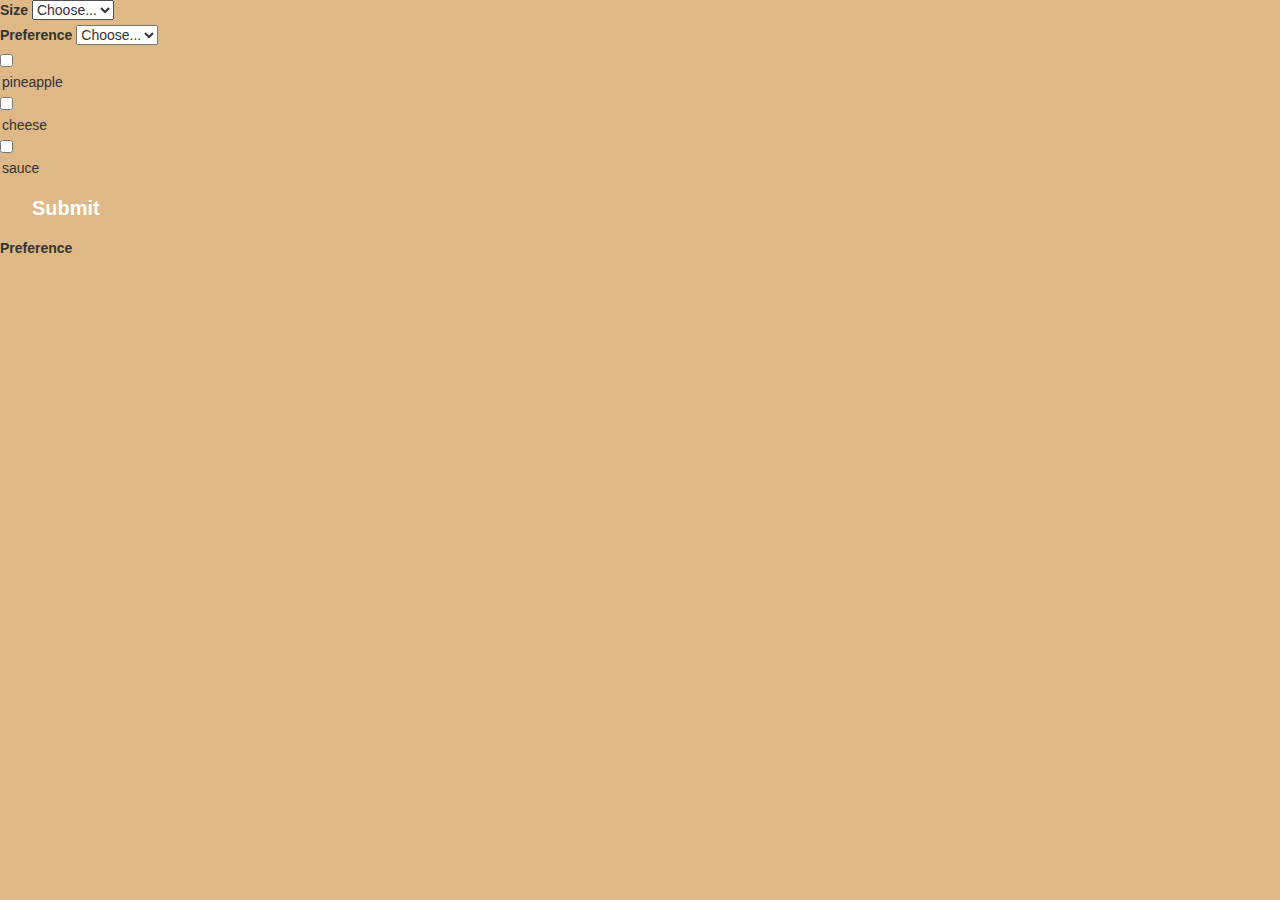
==== form.html @ a6f6defb "created form" ====
<!DOCTYPE html>
<html lang="en">

<head>
    <meta charset="UTF-8">
    <meta http-equiv="X-UA-Compatible" content="IE=edge">
    <meta name="viewport" content="width=device-width, initial-scale=1.0">
    <link rel="stylesheet" href="https://maxcdn.bootstrapcdn.com/bootstrap/3.4.1/css/bootstrap.min.css">
    <link rel="stylesheet" href="/css/style.css">
    <title>LA'PEZZA</title>
</head>

<body>
    <form>
        <div class="form-row align-items-center">
            <div class="col-auto my-1">
                <label class="size" for="inlineFormCustomSelect">Size</label>
                <select class="selectsize" id="inlineFormCustomSelect">
        <option selected>Choose...</option>
        <option value="Small">Small</option>
        <option value="Medium">Medium</option>
        <option value="Large">Large</option>
      </select>
                <div>
                    <label class="mr-sm-2" for="inlineFormCustomSelect">Preference</label>
                    <select class="custom-select mr-sm-2" id="inlineFormCustomSelect">
        <option selected>Choose...</option>
        <option value="1">one</option>
        <option value="2">two</option>
        <option value="3">three</option>
      </select>
                </div>
            </div>
            <div class="col-auto my-1">
                <div class="custom-control custom-checkbox mr-sm-2">
                    <input type="checkbox" class="custom-control-input" id="customControlAutosizing">
                    <option value="pineapple">pineapple</option>
                    <input type="checkbox" class="custom-control-input" id="customControlAutosizing">
                    <option value="cheese">cheese</option>
                    <input type="checkbox" class="custom-control-input" id="customControlAutosizing">
                    <option value="Sauce">sauce</option>
                </div>
            </div>
            <div class="col-auto my-1">
                <button type="submit" class="btn btn-primary">Submit</button>
            </div>
        </div>
    </form>


    <label class="mr-sm-2" for="inlineFormCustomSelect">Preference</label>
    <script src="/main.js"></script>
    <script src="https://ajax.googleapis.com/ajax/libs/jquery/3.6.0/jquery.min.js"></script>
</body>

</html>
---- css/style.css ----
* {
                                                                                                                                        text-decoration: none;
                                                                                                                                    }
                                                                                                                                    
                                                                                                                                    body {
                                                                                                                                        font-family: 'Poppins', sans-serif;
                                                                                                                                        background-color: burlywood;
                                                                                                                                    }
                                                                                                                                    
                                                                                                                                    header {
                                                                                                                                        display: flex;
                                                                                                                                        justify-content: space-between;
                                                                                                                                        align-items: center;
                                                                                                                                        padding: 30px 5%;
                                                                                                                                    }
                                                                                                                                    
                                                                                                                                    .logo {
                                                                                                                                        font-family: 'Italiana', sans-serif;
                                                                                                                                        font-weight: bold;
                                                                                                                                        font-size: 30px;
                                                                                                                                        color: black;
                                                                                                                                    }
                                                                                                                                    
                                                                                                                                    nav {
                                                                                                                                        font-size: 20px;
                                                                                                                                        display: inline-block;
                                                                                                                                    }
                                                                                                                                    
                                                                                                                                    nav a {
                                                                                                                                        padding: 0 40px;
                                                                                                                                        color: black;
                                                                                                                                    }
                                                                                                                                    
                                                                                                                                    nav a:hover {
                                                                                                                                        color: blue;
                                                                                                                                    }
                                                                                                                                    
                                                                                                                                    .sect1 {
                                                                                                                                        background-image: url(/img/pizza1.jpg);
                                                                                                                                        background-repeat: no-repeat;
                                                                                                                                        background-size: 100% 100%;
                                                                                                                                        height: 800px;
                                                                                                                                        width: 100%;
                                                                                                                                        display: flex;
                                                                                                                                        justify-content: center;
                                                                                                                                    }
                                                                                                                                    
                                                                                                                                    .container2 {
                                                                                                                                        align-items: center;
                                                                                                                                    }
                                                                                                                                    
                                                                                                                                    .heading {
                                                                                                                                        font-size: 80px;
                                                                                                                                    }
                                                                                                                                    
                                                                                                                                    span {
                                                                                                                                        font-family: "Italiana";
                                                                                                                                    }
                                                                                                                                    
                                                                                                                                    .subhead {
                                                                                                                                        font-size: 20px;
                                                                                                                                    }
                                                                                                                                    
                                                                                                                                    .heading,
                                                                                                                                    .subhead {
                                                                                                                                        color: black;
                                                                                                                                        text-align: center;
                                                                                                                                    }
                                                                                                                                    
                                                                                                                                    .heading,
                                                                                                                                    .subhead {
                                                                                                                                        color: white;
                                                                                                                                        text-align: center;
                                                                                                                                    }
                                                                                                                                    
                                                                                                                                    .b {
                                                                                                                                        padding-top: 100px;
                                                                                                                                        padding-left: 700px;
                                                                                                                                        padding-right: 700px;
                                                                                                                                    }
                                                                                                                                    
                                                                                                                                    .btn {
                                                                                                                                        background-color: burlywood;
                                                                                                                                        border: none;
                                                                                                                                        color: white;
                                                                                                                                        padding: 15px 32px;
                                                                                                                                        text-align: center;
                                                                                                                                        text-decoration: none;
                                                                                                                                        font-size: 20px;
                                                                                                                                        font-weight: bold;
                                                                                                                                        border-radius: 5px;
                                                                                                                                        cursor: pointer;
                                                                                                                                    }
                                                                                                                                    
                                                                                                                                    .sect2 {
                                                                                                                                        box-sizing: border-box;
                                                                                                                                        align-items: center;
                                                                                                                                        align-content: center;
                                                                                                                                    }
                                                                                                                                    
                                                                                                                                    .container3 {
                                                                                                                                        padding-top: 50px;
                                                                                                                                        display: flex;
                                                                                                                                        padding: auto;
                                                                                                                                        justify-content: space-around;
                                                                                                                                    }
                                                                                                                                    
                                                                                                                                    .menu {
                                                                                                                                        padding: 5px;
                                                                                                                                        align-content: center;
                                                                                                                                    }
                                                                                                                                    
                                                                                                                                    .menu img {
                                                                                                                                        height: 400px;
                                                                                                                                        width: 400px;
                                                                                                                                    }
                                                                                                                                    
                                                                                                                                    .desc {
                                                                                                                                        text-align: center;
                                                                                                                                    }
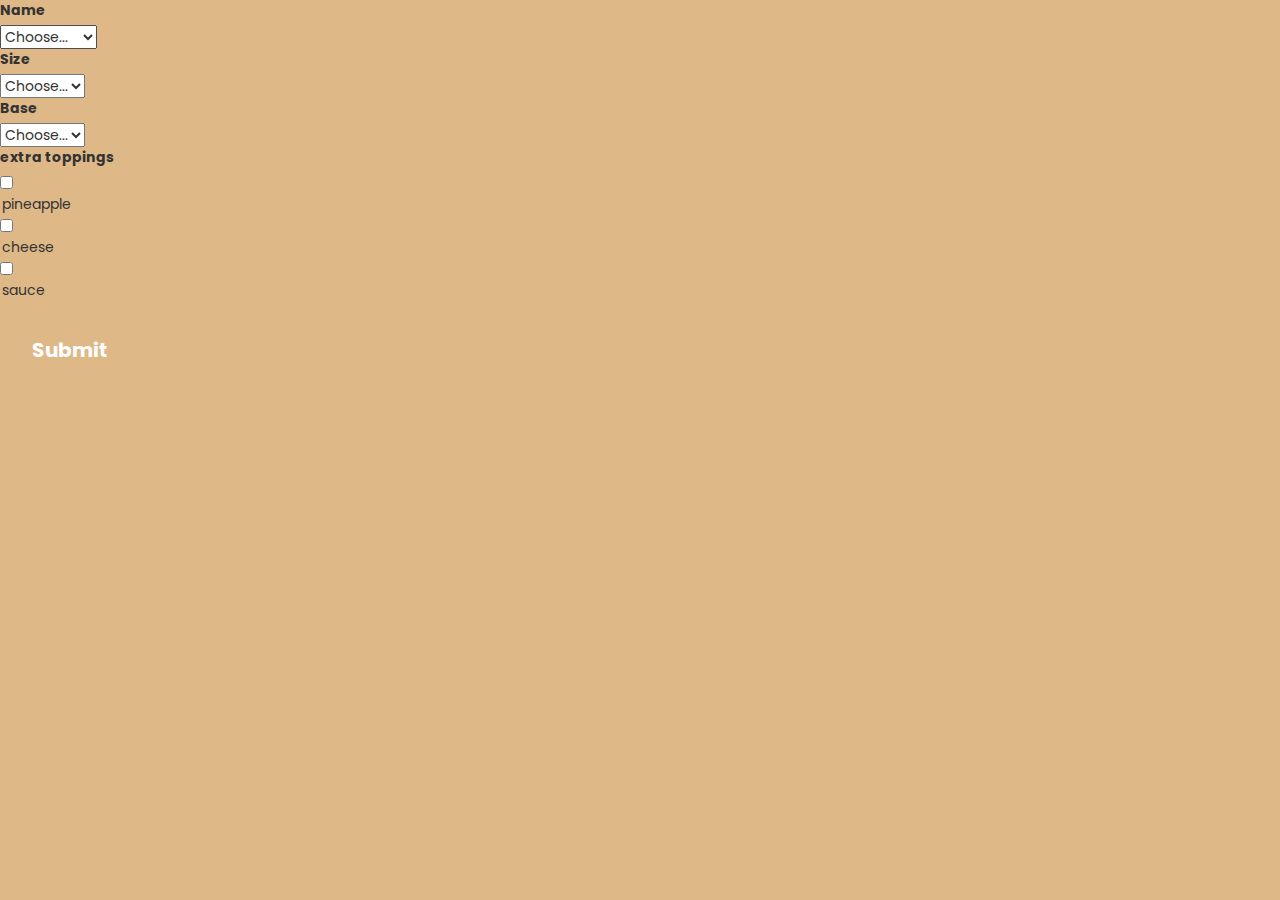
==== commit 03ec6e6b: "commit" ====
--- a/form.html
+++ b/form.html
@@ -7,48 +7,68 @@
     <meta name="viewport" content="width=device-width, initial-scale=1.0">
     <link rel="stylesheet" href="https://maxcdn.bootstrapcdn.com/bootstrap/3.4.1/css/bootstrap.min.css">
     <link rel="stylesheet" href="/css/style.css">
+    <link rel="stylesheet" href="https://fonts.googleapis.com/css?family=Poppins|Italiana">
     <title>LA'PEZZA</title>
 </head>
 
 <body>
-    <form>
-        <div class="form-row align-items-center">
-            <div class="col-auto my-1">
-                <label class="size" for="inlineFormCustomSelect">Size</label>
-                <select class="selectsize" id="inlineFormCustomSelect">
-        <option selected>Choose...</option>
-        <option value="Small">Small</option>
-        <option value="Medium">Medium</option>
-        <option value="Large">Large</option>
-      </select>
-                <div>
-                    <label class="mr-sm-2" for="inlineFormCustomSelect">Preference</label>
-                    <select class="custom-select mr-sm-2" id="inlineFormCustomSelect">
-        <option selected>Choose...</option>
-        <option value="1">one</option>
-        <option value="2">two</option>
-        <option value="3">three</option>
-      </select>
+    <div class="containerf">
+        <form>
+            <div class="form-row align-items-center">
+                <div class="col-auto my-1">
+                    <label class="name" for="inlineFormCustomSelect">Name</label>
+                    <br>
+                    <select class="selectsize" id="inlineFormCustomSelect">
+						<option selected>Choose...</option>
+						<option value="magarita">magarita</option>
+						<option value="Neapolitan">Neapolitan</option>
+						<option value="Louis">Luis</option>
+					</select>
+                    <div>
+                        <label class="sizeh" for="inlineFormCustomSelect">Size</label>
+                        <br>
+                        <select class="selectsize" id="inlineFormCustomSelect">
+						<option selected>Choose...</option>
+						<option value="Small">Small</option>
+						<option value="Medium">Medium</option>
+						<option value="Large">Large</option>
+					</select>
+                    </div>
+                    <div>
+                        <label class="base" for="inlineFormCustomSelect">Base</label>
+                        <br>
+                        <select class="selectsize" id="inlineFormCustomSelect">
+							<option selected>Choose...</option>
+							<option value="1">Normal</option>
+							<option value="2">Thin</option>
+							<option value="3">Thick</option>
+						</select>
+                    </div>
+                </div>
+                <div class="col-auto my-1">
+                    <label class="topping" for="toping">extra toppings</label>
+                    <br>
+
+                    <div class="toppings">
+
+                        <input type="checkbox" class="check" id="customControlAutosizing">
+                        <option value="pineapple">pineapple</option>
+                        <input type="checkbox" class="check" id="customControlAutosizing">
+                        <option value="cheese">cheese</option>
+                        <input type="checkbox" class="check" id="customControlAutosizing">
+                        <option value="Sauce">sauce</option>
+                    </div>
+                </div>
+                <br>
+                <div class="col-auto my-1">
+                    <button type="submit" class="btn btn-primary">Submit</button>
                 </div>
             </div>
-            <div class="col-auto my-1">
-                <div class="custom-control custom-checkbox mr-sm-2">
-                    <input type="checkbox" class="custom-control-input" id="customControlAutosizing">
-                    <option value="pineapple">pineapple</option>
-                    <input type="checkbox" class="custom-control-input" id="customControlAutosizing">
-                    <option value="cheese">cheese</option>
-                    <input type="checkbox" class="custom-control-input" id="customControlAutosizing">
-                    <option value="Sauce">sauce</option>
-                </div>
-            </div>
-            <div class="col-auto my-1">
-                <button type="submit" class="btn btn-primary">Submit</button>
-            </div>
-        </div>
-    </form>
+        </form>
+    </div>
 
 
-    <label class="mr-sm-2" for="inlineFormCustomSelect">Preference</label>
+
     <script src="/main.js"></script>
     <script src="https://ajax.googleapis.com/ajax/libs/jquery/3.6.0/jquery.min.js"></script>
 </body>
--- a/css/style.css
+++ b/css/style.css
@@ -1,120 +1,149 @@
-                                                                                                                                    * {
-                                                                                                                                        text-decoration: none;
-                                                                                                                                    }
-                                                                                                                                    
-                                                                                                                                    body {
-                                                                                                                                        font-family: 'Poppins', sans-serif;
-                                                                                                                                        background-color: burlywood;
-                                                                                                                                    }
-                                                                                                                                    
-                                                                                                                                    header {
-                                                                                                                                        display: flex;
-                                                                                                                                        justify-content: space-between;
-                                                                                                                                        align-items: center;
-                                                                                                                                        padding: 30px 5%;
-                                                                                                                                    }
-                                                                                                                                    
-                                                                                                                                    .logo {
-                                                                                                                                        font-family: 'Italiana', sans-serif;
-                                                                                                                                        font-weight: bold;
-                                                                                                                                        font-size: 30px;
-                                                                                                                                        color: black;
-                                                                                                                                    }
-                                                                                                                                    
-                                                                                                                                    nav {
-                                                                                                                                        font-size: 20px;
-                                                                                                                                        display: inline-block;
-                                                                                                                                    }
-                                                                                                                                    
-                                                                                                                                    nav a {
-                                                                                                                                        padding: 0 40px;
-                                                                                                                                        color: black;
-                                                                                                                                    }
-                                                                                                                                    
-                                                                                                                                    nav a:hover {
-                                                                                                                                        color: blue;
-                                                                                                                                    }
-                                                                                                                                    
-                                                                                                                                    .sect1 {
-                                                                                                                                        background-image: url(/img/pizza1.jpg);
-                                                                                                                                        background-repeat: no-repeat;
-                                                                                                                                        background-size: 100% 100%;
-                                                                                                                                        height: 800px;
-                                                                                                                                        width: 100%;
-                                                                                                                                        display: flex;
-                                                                                                                                        justify-content: center;
-                                                                                                                                    }
-                                                                                                                                    
-                                                                                                                                    .container2 {
-                                                                                                                                        align-items: center;
-                                                                                                                                    }
-                                                                                                                                    
-                                                                                                                                    .heading {
-                                                                                                                                        font-size: 80px;
-                                                                                                                                    }
-                                                                                                                                    
-                                                                                                                                    span {
-                                                                                                                                        font-family: "Italiana";
-                                                                                                                                    }
-                                                                                                                                    
-                                                                                                                                    .subhead {
-                                                                                                                                        font-size: 20px;
-                                                                                                                                    }
-                                                                                                                                    
-                                                                                                                                    .heading,
-                                                                                                                                    .subhead {
-                                                                                                                                        color: black;
-                                                                                                                                        text-align: center;
-                                                                                                                                    }
-                                                                                                                                    
-                                                                                                                                    .heading,
-                                                                                                                                    .subhead {
-                                                                                                                                        color: white;
-                                                                                                                                        text-align: center;
-                                                                                                                                    }
-                                                                                                                                    
-                                                                                                                                    .b {
-                                                                                                                                        padding-top: 100px;
-                                                                                                                                        padding-left: 700px;
-                                                                                                                                        padding-right: 700px;
-                                                                                                                                    }
-                                                                                                                                    
-                                                                                                                                    .btn {
-                                                                                                                                        background-color: burlywood;
-                                                                                                                                        border: none;
-                                                                                                                                        color: white;
-                                                                                                                                        padding: 15px 32px;
-                                                                                                                                        text-align: center;
-                                                                                                                                        text-decoration: none;
-                                                                                                                                        font-size: 20px;
-                                                                                                                                        font-weight: bold;
-                                                                                                                                        border-radius: 5px;
-                                                                                                                                        cursor: pointer;
-                                                                                                                                    }
-                                                                                                                                    
-                                                                                                                                    .sect2 {
-                                                                                                                                        box-sizing: border-box;
-                                                                                                                                        align-items: center;
-                                                                                                                                        align-content: center;
-                                                                                                                                    }
-                                                                                                                                    
-                                                                                                                                    .container3 {
-                                                                                                                                        padding-top: 50px;
-                                                                                                                                        display: flex;
-                                                                                                                                        padding: auto;
-                                                                                                                                        justify-content: space-around;
-                                                                                                                                    }
-                                                                                                                                    
-                                                                                                                                    .menu {
-                                                                                                                                        padding: 5px;
-                                                                                                                                        align-content: center;
-                                                                                                                                    }
-                                                                                                                                    
-                                                                                                                                    .menu img {
-                                                                                                                                        height: 400px;
-                                                                                                                                        width: 400px;
-                                                                                                                                    }
-                                                                                                                                    
-                                                                                                                                    .desc {
-                                                                                                                                        text-align: center;
-                                                                                                                                    }+    * {
+        text-decoration: none;
+    }
+    
+    body {
+        font-family: 'Poppins', sans-serif;
+        background-color: burlywood;
+    }
+    
+    header {
+        display: flex;
+        justify-content: space-between;
+        align-items: center;
+        padding: 30px 5%;
+    }
+    
+    .logo {
+        font-family: 'Italiana', sans-serif;
+        font-weight: bold;
+        font-size: 30px;
+        color: black;
+    }
+    
+    nav {
+        font-size: 20px;
+        display: inline-block;
+    }
+    
+    nav a {
+        padding: 0 40px;
+        color: black;
+    }
+    
+    nav a:hover {
+        color: beige;
+    }
+    
+    .sect1 {
+        background-image: url(/img/pizza1.jpg);
+        background-repeat: no-repeat;
+        background-size: 100% 100%;
+        height: 800px;
+        width: 100%;
+        display: flex;
+        justify-content: center;
+    }
+    
+    .container2 {
+        align-items: center;
+    }
+    
+    .heading {
+        font-size: 80px;
+    }
+    
+    span {
+        font-family: "Italiana";
+    }
+    
+    .subhead {
+        font-size: 20px;
+    }
+    
+    .heading,
+    .subhead {
+        color: black;
+        text-align: center;
+    }
+    
+    .heading,
+    .subhead {
+        color: white;
+        text-align: center;
+    }
+    
+    .b {
+        padding-top: 100px;
+        padding-left: 700px;
+        padding-right: 700px;
+    }
+    
+    .btn {
+        background-color: burlywood;
+        border: none;
+        color: white;
+        padding: 15px 32px;
+        text-align: center;
+        text-decoration: none;
+        font-size: 20px;
+        font-weight: bold;
+        border-radius: 5px;
+        cursor: pointer;
+    }
+    
+    .sect2 {
+        box-sizing: border-box;
+        align-items: center;
+        align-content: center;
+    }
+    
+    .container3 {
+        padding-top: 50px;
+        display: flex;
+        padding: auto;
+        justify-content: space-around;
+    }
+    
+    .menu {
+        padding: 5px;
+        align-content: center;
+    }
+    
+    .menu img {
+        height: 400px;
+        width: 400px;
+    }
+    
+    .desc {
+        text-align: center;
+        color: black;
+        text-decoration: none;
+    }
+    
+    .desc :hover {
+        color: beige;
+    }
+    
+    .sect3 {
+        background-image: url(/img/pizza6.jpg);
+        background-repeat: no-repeat;
+        background-size: 100% 100%;
+        justify-content: center;
+        height: 800px;
+    }
+    
+    .container4 {
+        text-align: center;
+    }
+    
+    .abouth {
+        font-size: 40px;
+        color: aliceblue;
+        vertical-align: middle;
+    }
+    
+    .aboutsub {
+        font-size: 20px;
+        color: aliceblue;
+    }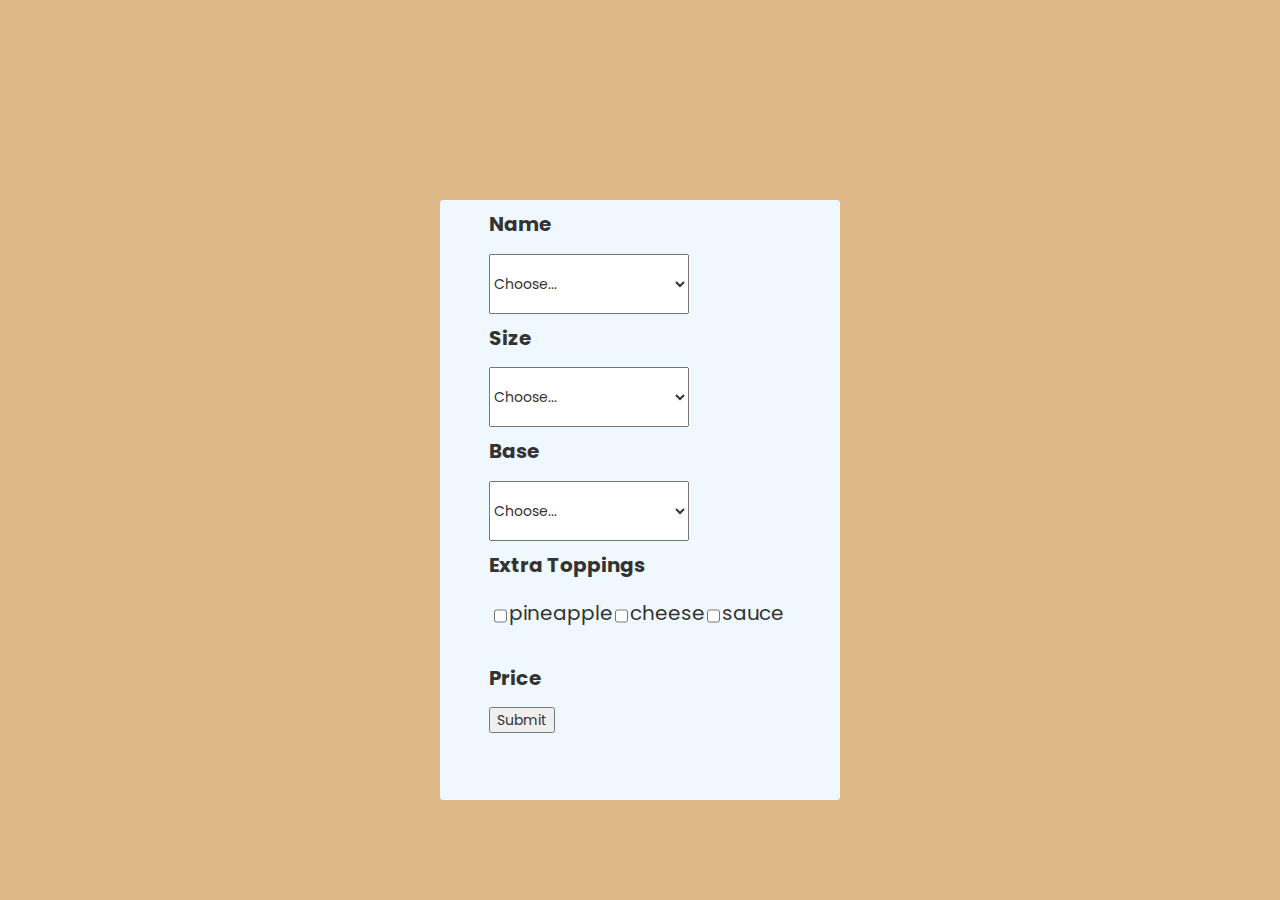
==== commit cdb4727e: "form updated ids" ====
--- a/form.html
+++ b/form.html
@@ -7,6 +7,7 @@
     <meta name="viewport" content="width=device-width, initial-scale=1.0">
     <link rel="stylesheet" href="https://maxcdn.bootstrapcdn.com/bootstrap/3.4.1/css/bootstrap.min.css">
     <link rel="stylesheet" href="/css/style.css">
+    <script src="main.js"></script>
     <link rel="stylesheet" href="https://fonts.googleapis.com/css?family=Poppins|Italiana">
     <title>LA'PEZZA</title>
 </head>
@@ -16,28 +17,28 @@
         <form>
             <div class="form-row align-items-center">
                 <div class="col-auto my-1">
-                    <label class="name" for="inlineFormCustomSelect">Name</label>
+                    <label class="nameh" for="inlineFormCustomSelect">Name</label>
                     <br>
-                    <select class="selectsize" id="inlineFormCustomSelect">
+                    <select class="selectsize" id="name">
 						<option selected>Choose...</option>
-						<option value="magarita">magarita</option>
-						<option value="Neapolitan">Neapolitan</option>
-						<option value="Louis">Luis</option>
+						<option id="magarita"value="magarita">magarita</option>
+						<option id="Neapolitan" value="Neapolitan">Neapolitan</option>
+						<option id="Louis" value="Louis">Luis</option>
 					</select>
                     <div>
                         <label class="sizeh" for="inlineFormCustomSelect">Size</label>
                         <br>
-                        <select class="selectsize" id="inlineFormCustomSelect">
+                        <select class="selectsize" id="size">
 						<option selected>Choose...</option>
-						<option value="Small">Small</option>
-						<option value="Medium">Medium</option>
-						<option value="Large">Large</option>
+						<option id="small"value="Small">Small</option>
+						<option id="medium"value="Medium">Medium</option>
+						<option id="large" value="Large">Large</option>
 					</select>
                     </div>
                     <div>
-                        <label class="base" for="inlineFormCustomSelect">Base</label>
+                        <label class="baseh" for="inlineFormCustomSelect">Base</label>
                         <br>
-                        <select class="selectsize" id="inlineFormCustomSelect">
+                        <select class="selectsize" id="base">
 							<option selected>Choose...</option>
 							<option value="1">Normal</option>
 							<option value="2">Thin</option>
@@ -46,22 +47,23 @@
                     </div>
                 </div>
                 <div class="col-auto my-1">
-                    <label class="topping" for="toping">extra toppings</label>
+                    <label class="topping" for="toping">Extra Toppings</label>
                     <br>
 
-                    <div class="toppings">
+                    <div class="toppings" id="topping">
 
-                        <input type="checkbox" class="check" id="customControlAutosizing">
+                        <input type="checkbox" class="pineapple" id="pineapple">
                         <option value="pineapple">pineapple</option>
-                        <input type="checkbox" class="check" id="customControlAutosizing">
+                        <input type="checkbox" class="cheese" id="cheese">
                         <option value="cheese">cheese</option>
-                        <input type="checkbox" class="check" id="customControlAutosizing">
+                        <input type="checkbox" class="sauce" id="sauce">
                         <option value="Sauce">sauce</option>
                     </div>
                 </div>
                 <br>
+                <label for="price">Price</label>
                 <div class="col-auto my-1">
-                    <button type="submit" class="btn btn-primary">Submit</button>
+                    <button type="submit" onclick="myF" class="submited">Submit</button>
                 </div>
             </div>
         </form>
@@ -69,7 +71,7 @@
 
 
 
-    <script src="/main.js"></script>
+    <script src="main.js"></script>
     <script src="https://ajax.googleapis.com/ajax/libs/jquery/3.6.0/jquery.min.js"></script>
 </body>
 
--- a/css/style.css
+++ b/css/style.css
@@ -146,4 +146,55 @@
     .aboutsub {
         font-size: 20px;
         color: aliceblue;
+    }
+    
+    .containerf {
+        margin-top: 200px;
+        align-items: center;
+        display: flex;
+        align-content: center;
+        justify-content: center;
+    }
+    
+    form {
+        background-color: aliceblue;
+        height: 600px;
+        width: 400px;
+        display: flex;
+        justify-content: center;
+        border-radius: 3px
+    }
+    
+    .toppings {
+        display: flex;
+        padding-top: 5px;
+        padding-bottom: 5px;
+        padding-left: 5px;
+        padding-right: 5px;
+    }
+    
+    .selectsize {
+        width: 200px;
+        height: 60px;
+    }
+    
+    .sizeh {
+        font-size: 20px;
+    }
+    
+    label {
+        padding-top: 10px;
+        padding-bottom: 10px;
+        font-size: 20px;
+    }
+    
+    .check {
+        height: 20px;
+        width: 20px;
+        padding-left: 10px;
+        padding-right: 10px;
+    }
+    
+    option {
+        font-size: 20px;
     }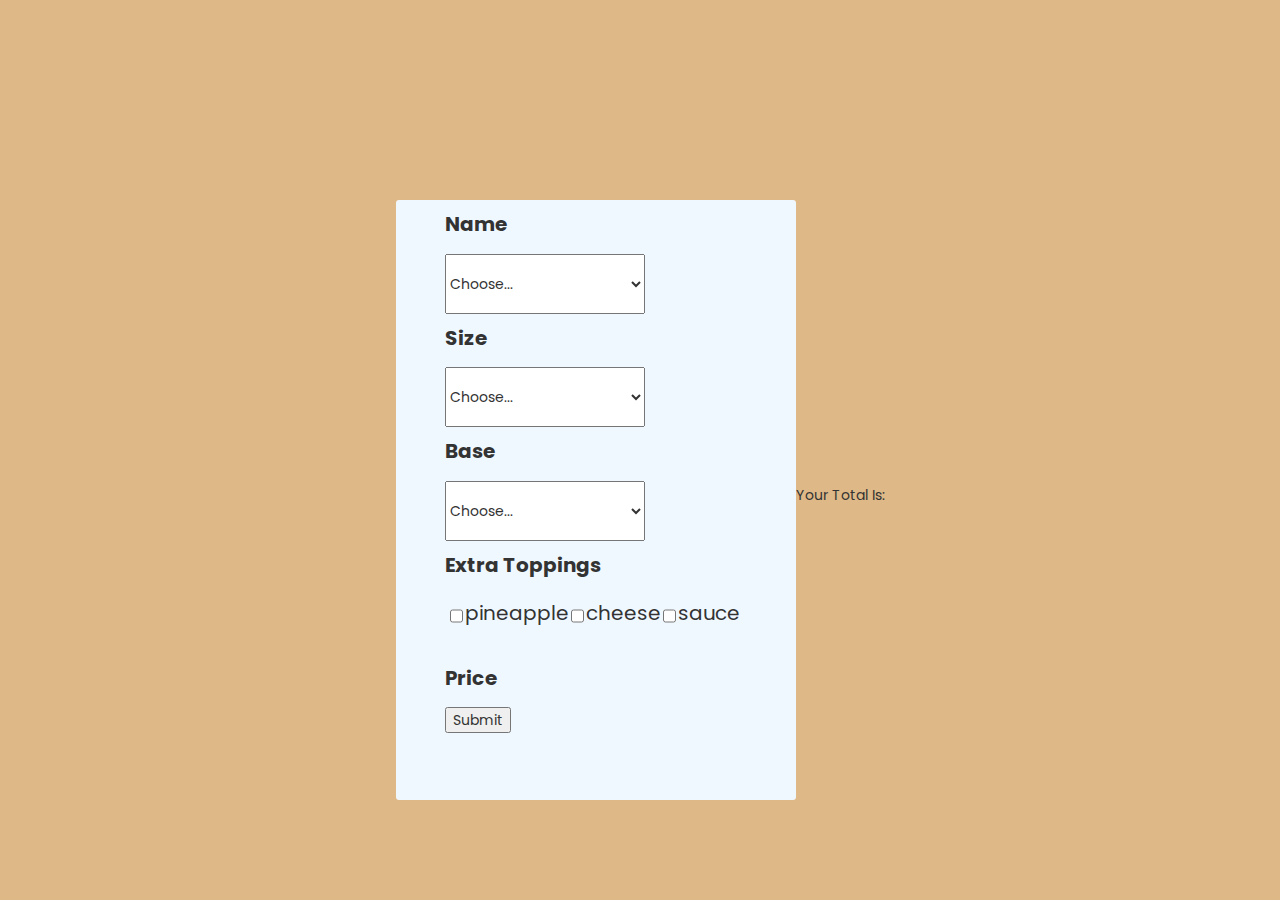
==== commit bcedcc33: "form id changes" ====
--- a/form.html
+++ b/form.html
@@ -19,18 +19,18 @@
                 <div class="col-auto my-1">
                     <label class="nameh" for="inlineFormCustomSelect">Name</label>
                     <br>
-                    <select class="selectsize" id="name">
+                    <select class="selectsize" id="name" required>
 						<option selected>Choose...</option>
 						<option id="magarita"value="magarita">magarita</option>
 						<option id="Neapolitan" value="Neapolitan">Neapolitan</option>
-						<option id="Louis" value="Louis">Luis</option>
+						<option id="luis" value="luis">Luis</option>
 					</select>
                     <div>
                         <label class="sizeh" for="inlineFormCustomSelect">Size</label>
                         <br>
-                        <select class="selectsize" id="size">
+                        <select class="selectsize" id="size" required>
 						<option selected>Choose...</option>
-						<option id="small"value="Small">Small</option>
+						<option id="small"value="Small">Small</option >
 						<option id="medium"value="Medium">Medium</option>
 						<option id="large" value="Large">Large</option>
 					</select>
@@ -38,7 +38,7 @@
                     <div>
                         <label class="baseh" for="inlineFormCustomSelect">Base</label>
                         <br>
-                        <select class="selectsize" id="base">
+                        <select class="selectsize" id="base" required>
 							<option selected>Choose...</option>
 							<option value="1">Normal</option>
 							<option value="2">Thin</option>
@@ -63,10 +63,14 @@
                 <br>
                 <label for="price">Price</label>
                 <div class="col-auto my-1">
-                    <button type="submit" onclick="myF" class="submited">Submit</button>
+                    <button type="submit" onclick="myF()">Submit</button>
                 </div>
             </div>
+
         </form>
+        <div>
+            <p id="totalp">Your Total Is:</p>
+        </div>
     </div>
 
 
